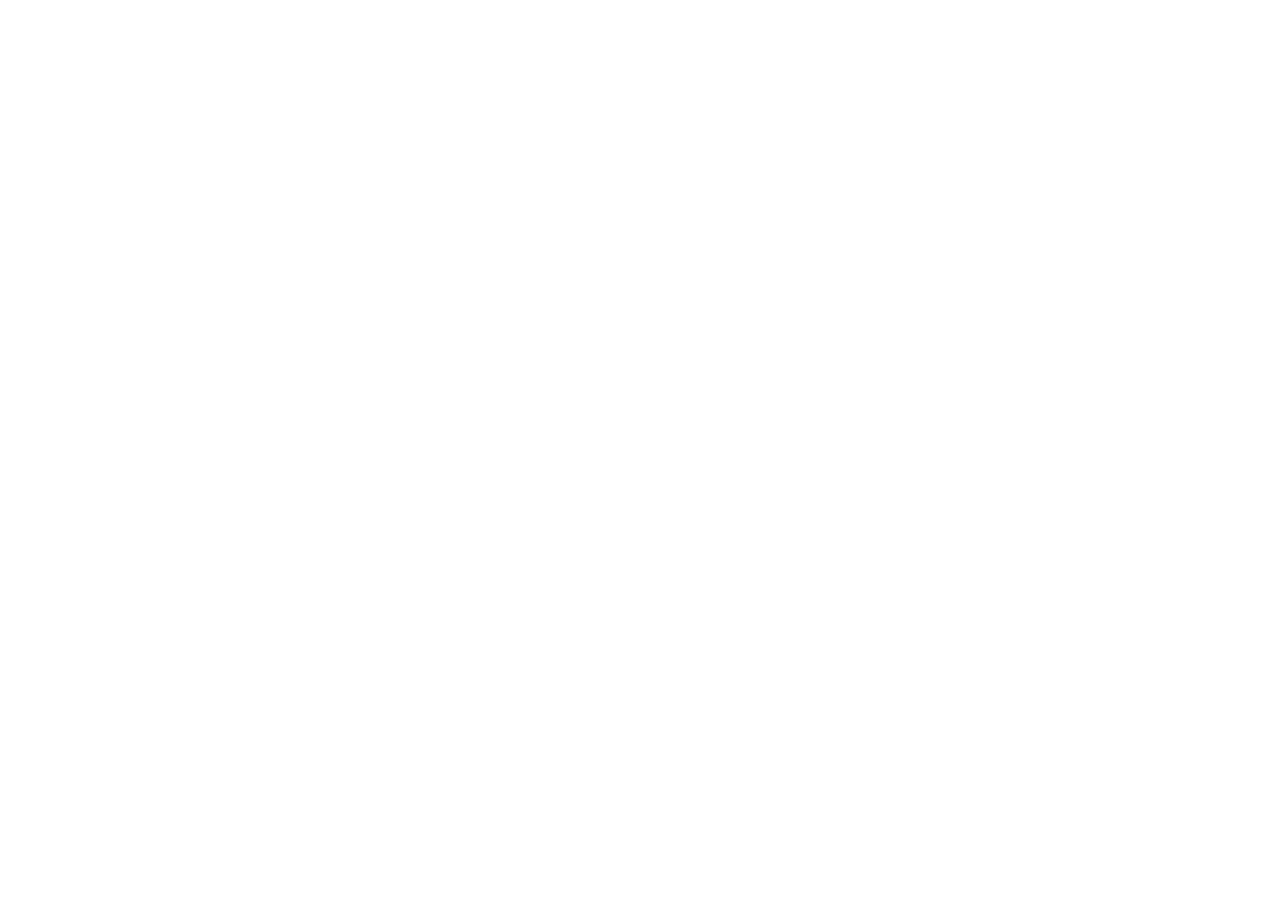
==== index.html @ a72852fb "Create index.html" ====
<!DOCTYPE html>
<html lang="en">

  <head>
    <meta charset="UTF-8">
    <meta name="viewport" content="width=device-width, initial-scale=1.0">
    <title>Odin Recipes</title>
  </head>

  <body>

  </body>

</html>
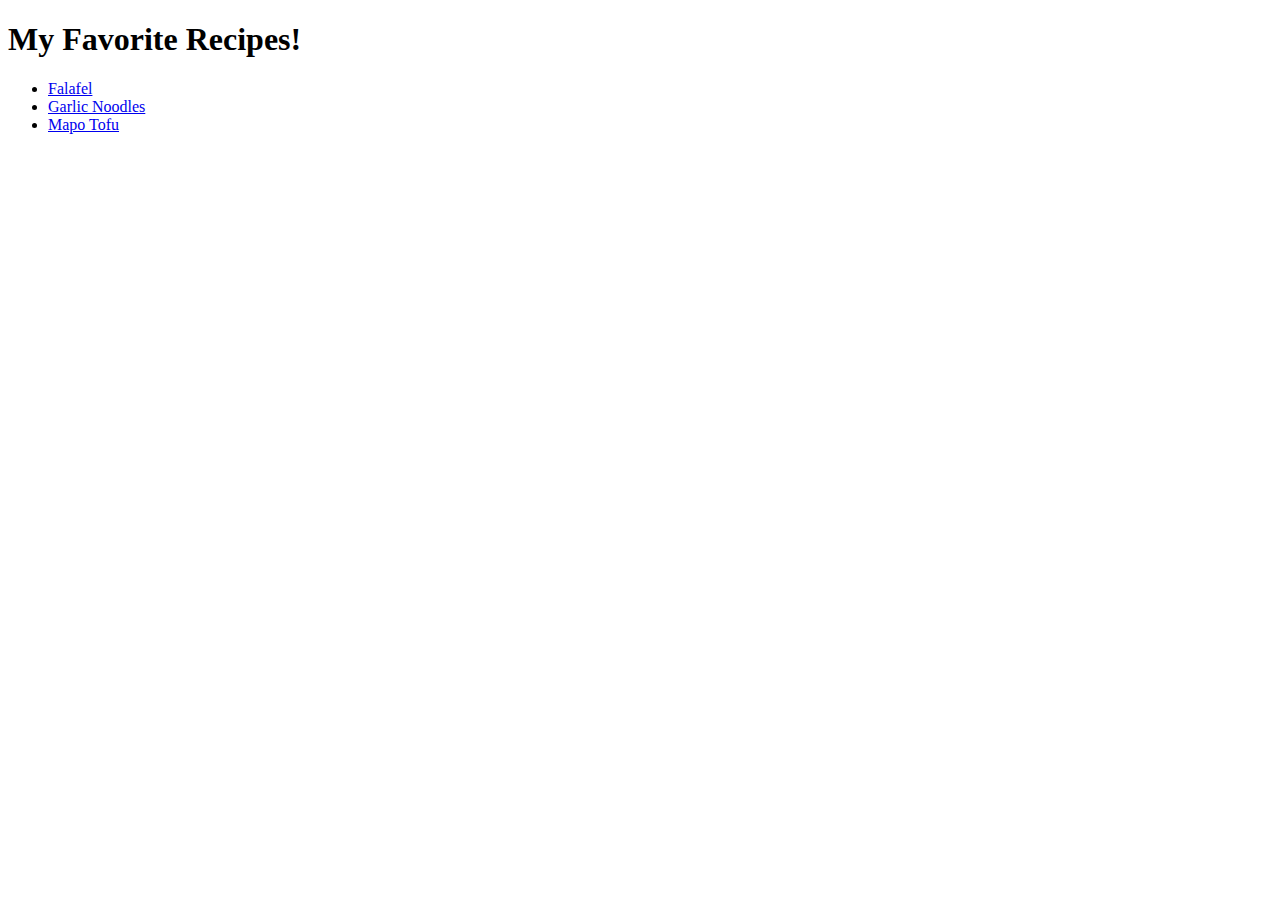
==== commit 40588b46: "Add three recipes and links to them" ====
--- a/index.html
+++ b/index.html
@@ -8,7 +8,12 @@
   </head>
 
   <body>
-
+    <h1>My Favorite Recipes!</h1>
+    <ul>
+      <li><a href="./recipes/falafel.html">Falafel</a></li>
+      <li><a href="./recipes/garlic-noodles.html">Garlic Noodles</a></li>
+      <li><a href="./recipes/mapo-tofu.html">Mapo Tofu</a></li>
+    </ul>
   </body>
 
 </html>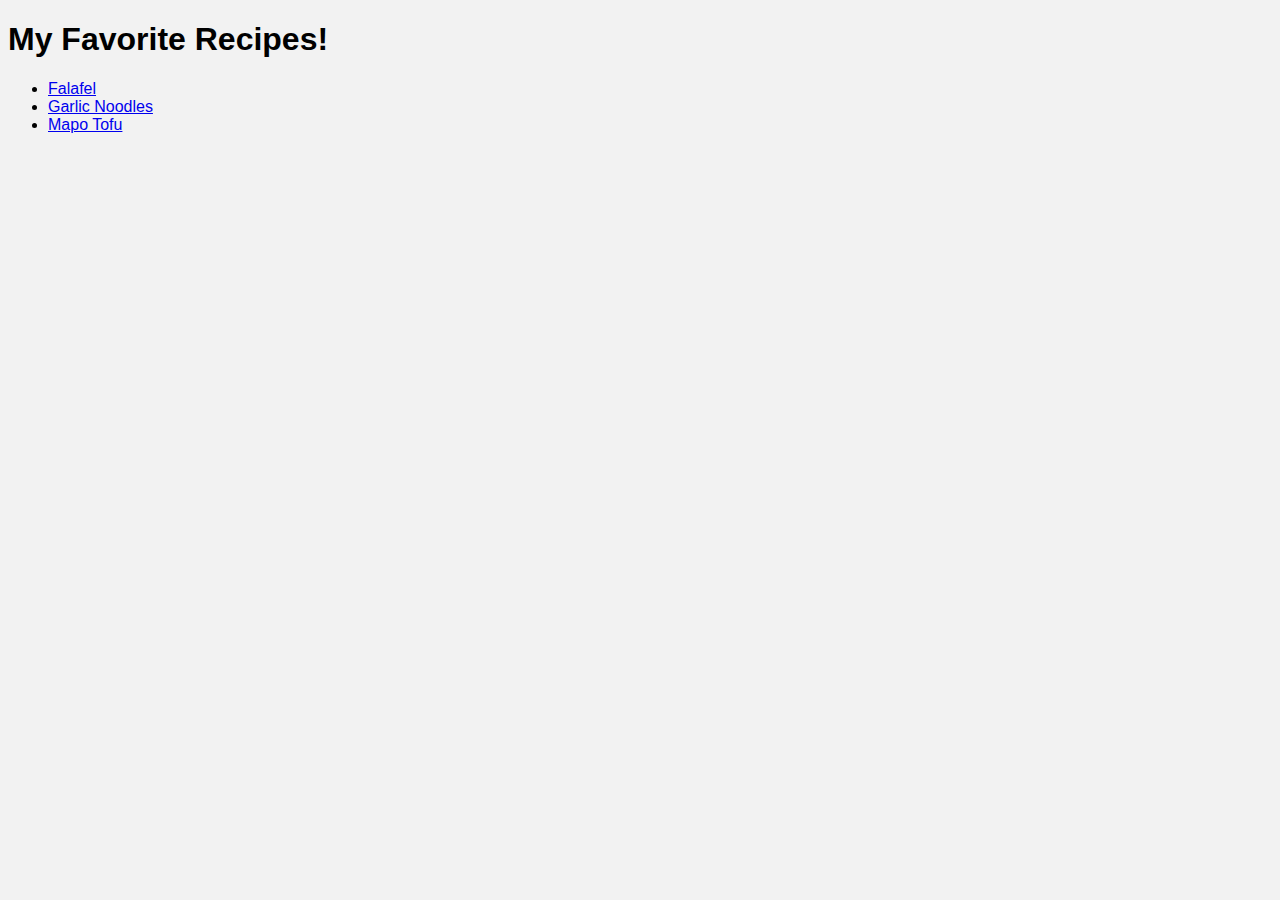
==== commit e7533335: "Add background and font styles" ====
--- a/index.html
+++ b/index.html
@@ -5,6 +5,7 @@
     <meta charset="UTF-8">
     <meta name="viewport" content="width=device-width, initial-scale=1.0">
     <title>Odin Recipes</title>
+    <link rel="stylesheet" href="styles.css">
   </head>
 
   <body>
--- a/styles.css
+++ b/styles.css
@@ -0,0 +1,4 @@
+* {
+  font-family: Arial, Verdana, sans-serif;
+  background-color: #f2f2f2;
+}